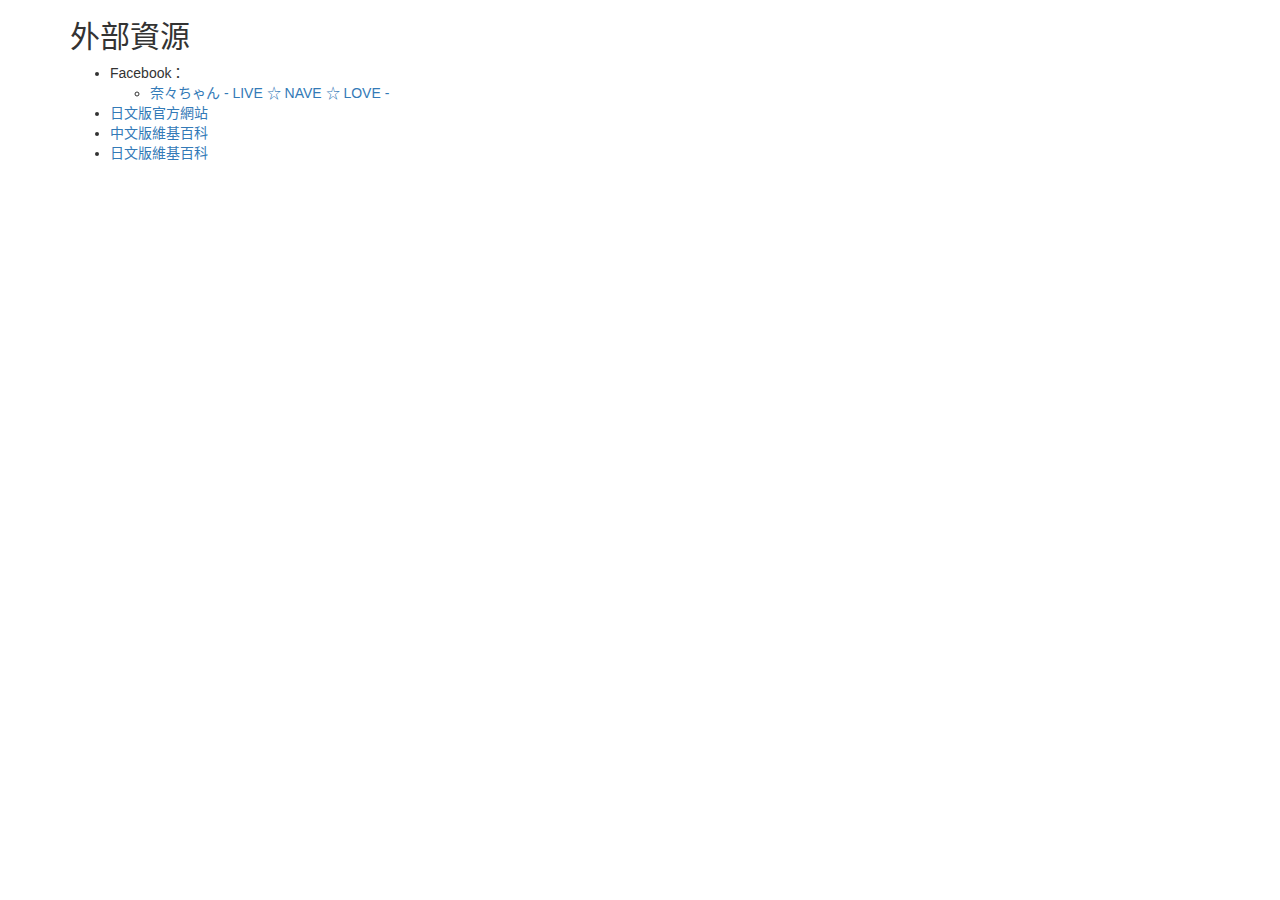
==== index.html @ c0e08864 "Add Facebook Group." ====
<!DOCTYPE HTML>
<html lang="zh-tw">
<head>
<meta charset="utf-8">
<title>水樹奈奈台灣非官方網站</title>
<link href="//netdna.bootstrapcdn.com/bootstrap/3.0.0-rc1/css/bootstrap.min.css" rel="stylesheet">
<meta name="viewport" content="width=device-width, initial-scale=1.0">
<script>
<!--
(function(i,s,o,g,r,a,m){i['GoogleAnalyticsObject']=r;i[r]=i[r]||function(){(i[r].q=i[r].q||[]).push(arguments)},i[r].l=1*new Date();a=s.createElement(o),m=s.getElementsByTagName(o)[0];a.async=1;a.src=g;m.parentNode.insertBefore(a,m)})(window,document,'script','//www.google-analytics.com/analytics.js','ga');ga('create', 'UA-42938829-2','mizukinana.tw');ga('send','pageview');
//-->
</script>
</head>
<body>
<div class="container">
    <h2>外部資源</h2>
    <ul>
        <li>Facebook：
            <ul>
                <li><a href="https://www.facebook.com/groups/308941325795608/">奈々ちゃん - LIVE ☆ NAVE ☆ LOVE -</a></li>
            </ul>
        </li>
        <li><a href="http://www.mizukinana.jp/">日文版官方網站</a></li>
        <li><a href="https://zh.wikipedia.org/wiki/%E6%B0%B4%E6%A8%B9%E5%A5%88%E5%A5%88">中文版維基百科</a></li>
        <li><a href="https://ja.wikipedia.org/wiki/%E6%B0%B4%E6%A8%B9%E5%A5%88%E3%80%85">日文版維基百科</a></li>
    </ul>
</div>
</body>
</html>
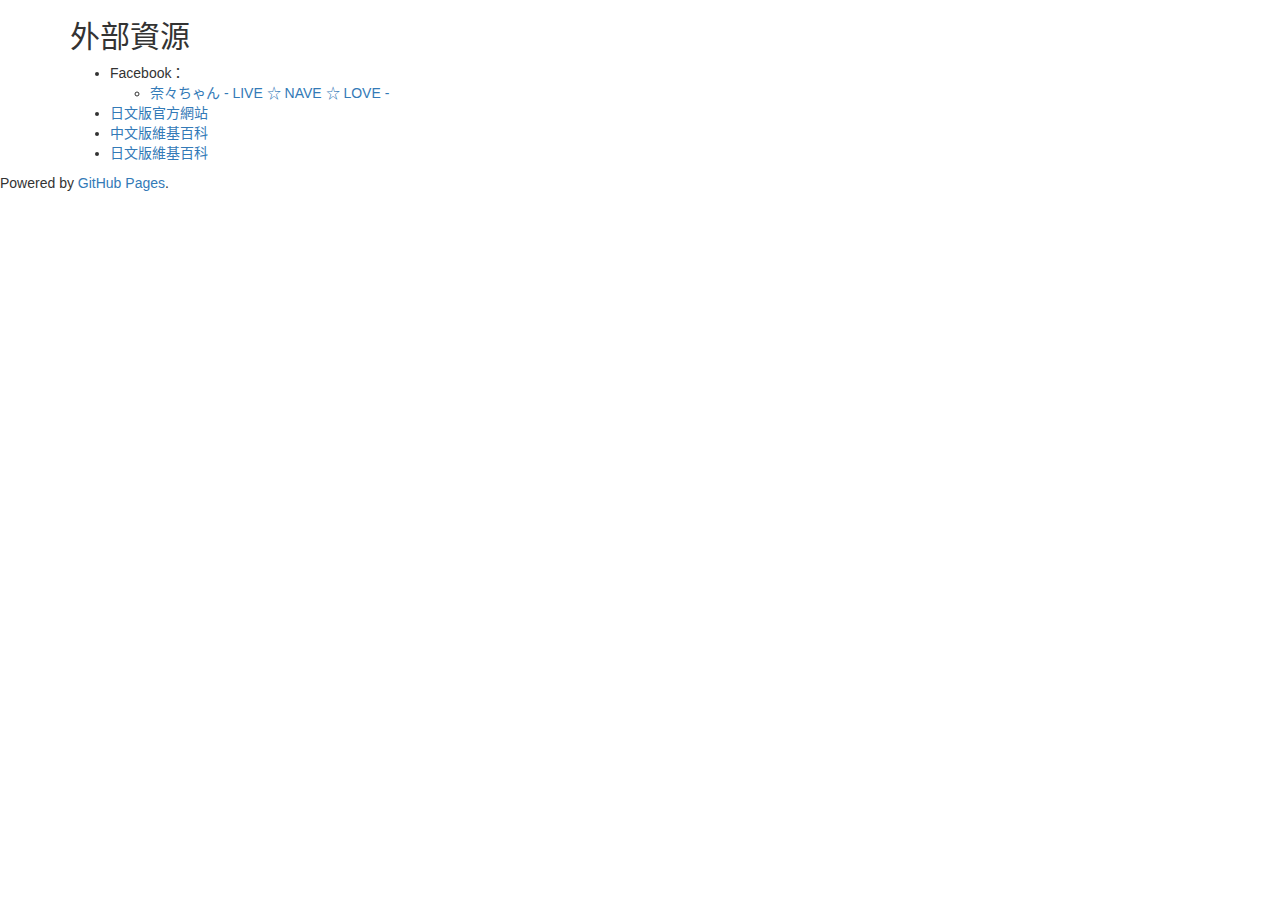
==== commit 313db4a9: "Add Powered by GitHub Pages, and add article tag." ====
--- a/index.html
+++ b/index.html
@@ -12,6 +12,7 @@
 </script>
 </head>
 <body>
+<article>
 <div class="container">
     <h2>外部資源</h2>
     <ul>
@@ -25,5 +26,9 @@
         <li><a href="https://ja.wikipedia.org/wiki/%E6%B0%B4%E6%A8%B9%E5%A5%88%E3%80%85">日文版維基百科</a></li>
     </ul>
 </div>
+</article>
+<footer>
+Powered by <a href="https://github.com/mizukinana-tw/fans.mizukinana.tw">GitHub Pages</a>.
+</footer>
 </body>
 </html>
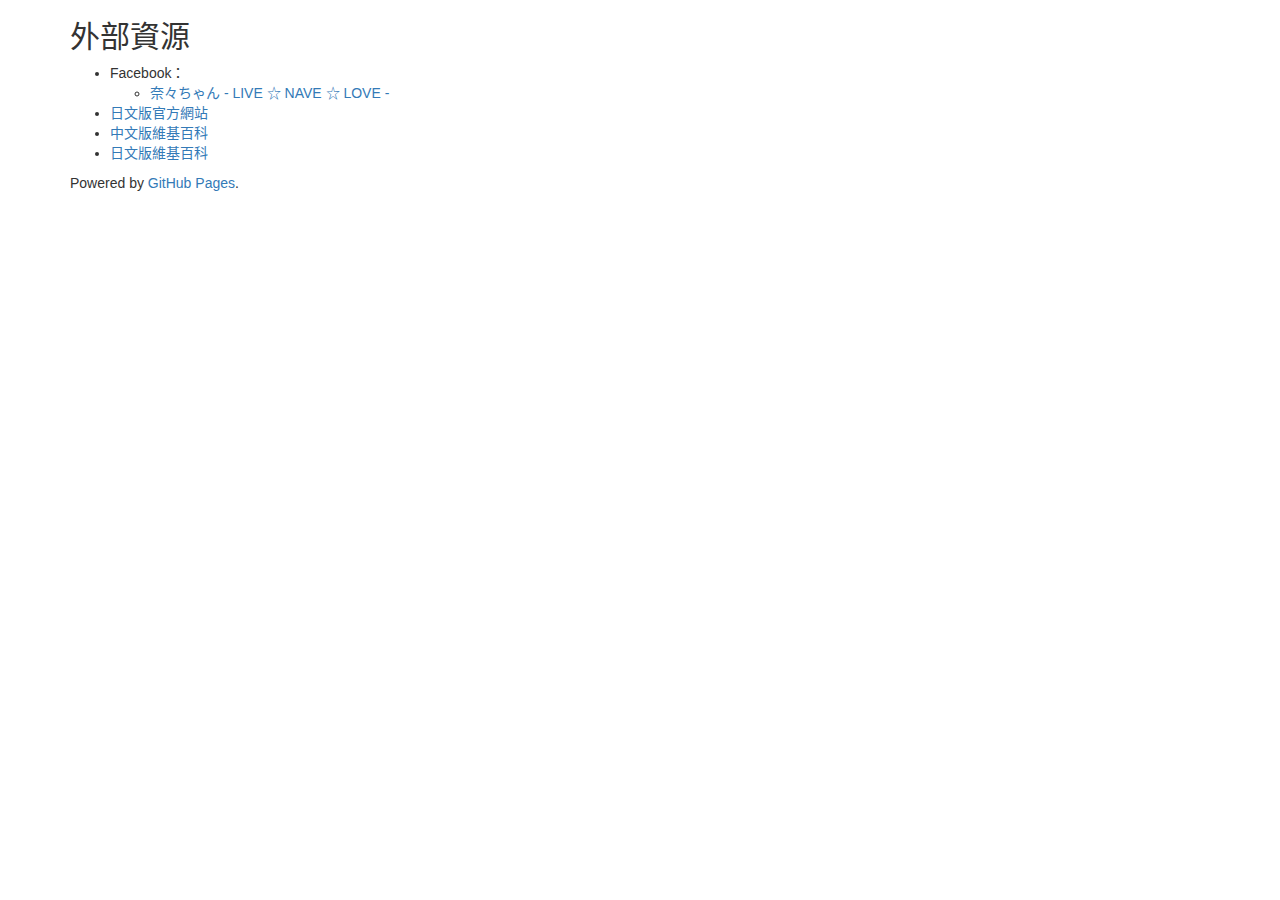
==== commit 6f5cc148: "Move .container to outside." ====
--- a/index.html
+++ b/index.html
@@ -12,8 +12,8 @@
 </script>
 </head>
 <body>
+<div class="container">
 <article>
-<div class="container">
     <h2>外部資源</h2>
     <ul>
         <li>Facebook：
@@ -25,10 +25,10 @@
         <li><a href="https://zh.wikipedia.org/wiki/%E6%B0%B4%E6%A8%B9%E5%A5%88%E5%A5%88">中文版維基百科</a></li>
         <li><a href="https://ja.wikipedia.org/wiki/%E6%B0%B4%E6%A8%B9%E5%A5%88%E3%80%85">日文版維基百科</a></li>
     </ul>
-</div>
 </article>
 <footer>
 Powered by <a href="https://github.com/mizukinana-tw/fans.mizukinana.tw">GitHub Pages</a>.
 </footer>
+</div>
 </body>
 </html>
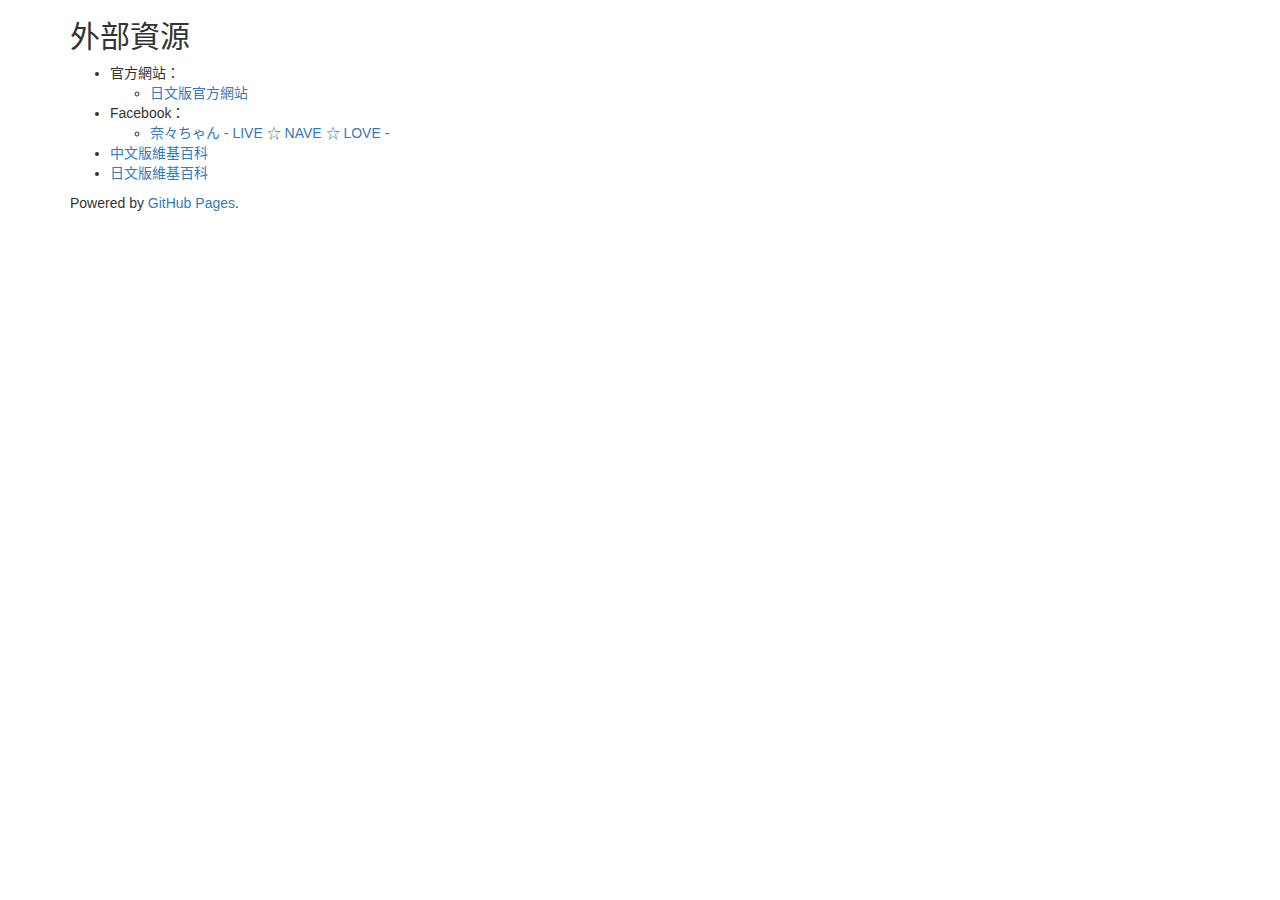
==== commit 7422e641: "Move official sites into first paragraph." ====
--- a/index.html
+++ b/index.html
@@ -16,12 +16,16 @@
 <article>
     <h2>外部資源</h2>
     <ul>
+        <li>官方網站：
+            <ul>
+                <li><a href="http://www.mizukinana.jp/">日文版官方網站</a></li>
+            </ul>
+        </li>
         <li>Facebook：
             <ul>
                 <li><a href="https://www.facebook.com/groups/308941325795608/">奈々ちゃん - LIVE ☆ NAVE ☆ LOVE -</a></li>
             </ul>
         </li>
-        <li><a href="http://www.mizukinana.jp/">日文版官方網站</a></li>
         <li><a href="https://zh.wikipedia.org/wiki/%E6%B0%B4%E6%A8%B9%E5%A5%88%E5%A5%88">中文版維基百科</a></li>
         <li><a href="https://ja.wikipedia.org/wiki/%E6%B0%B4%E6%A8%B9%E5%A5%88%E3%80%85">日文版維基百科</a></li>
     </ul>
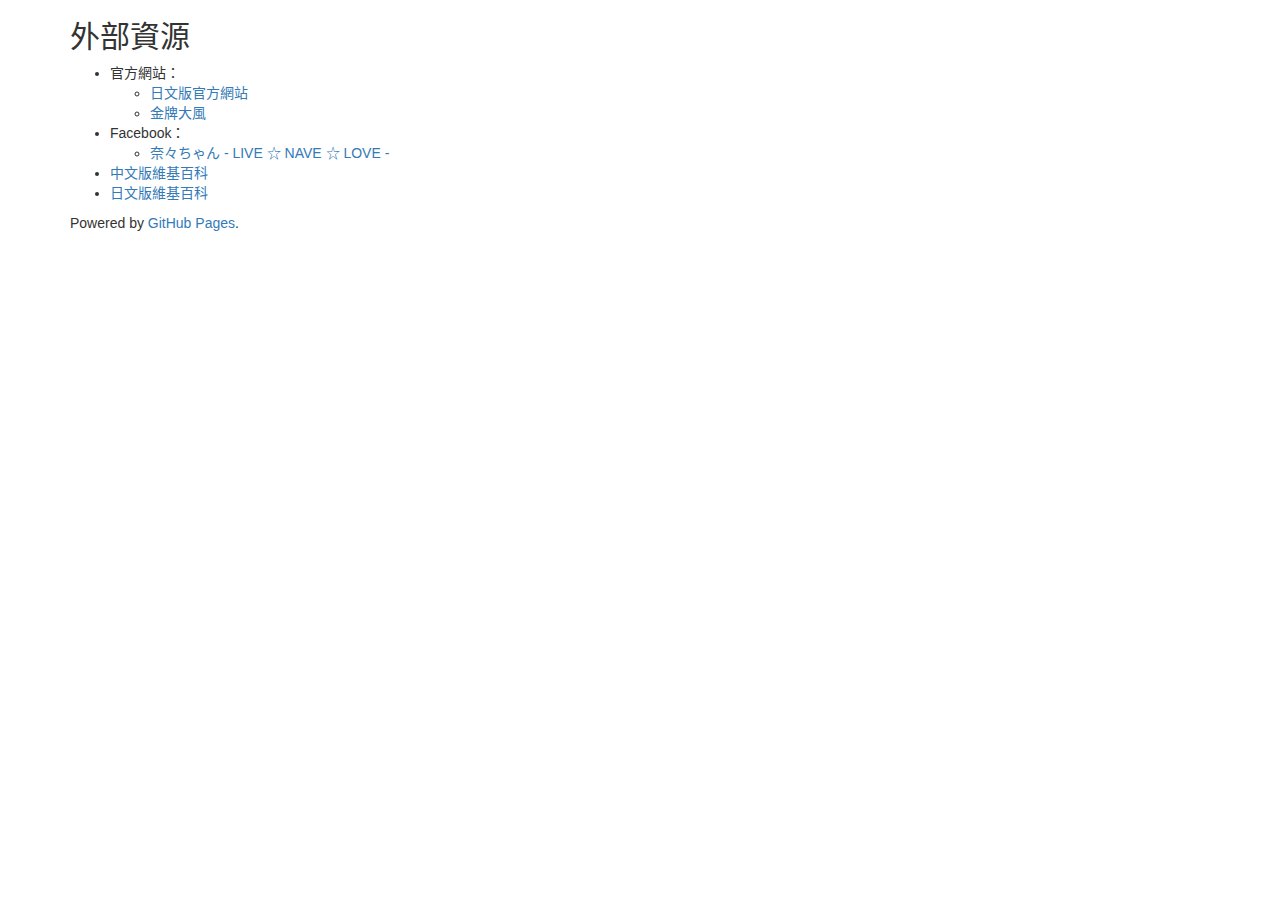
==== commit c202738b: "Add goldtyphoon official link." ====
--- a/index.html
+++ b/index.html
@@ -19,6 +19,7 @@
         <li>官方網站：
             <ul>
                 <li><a href="http://www.mizukinana.jp/">日文版官方網站</a></li>
+                <li><a href="http://www.goldtyphoon.com/zh-t/featuredartist/nanamizuki.html">金牌大風</a></li>
             </ul>
         </li>
         <li>Facebook：
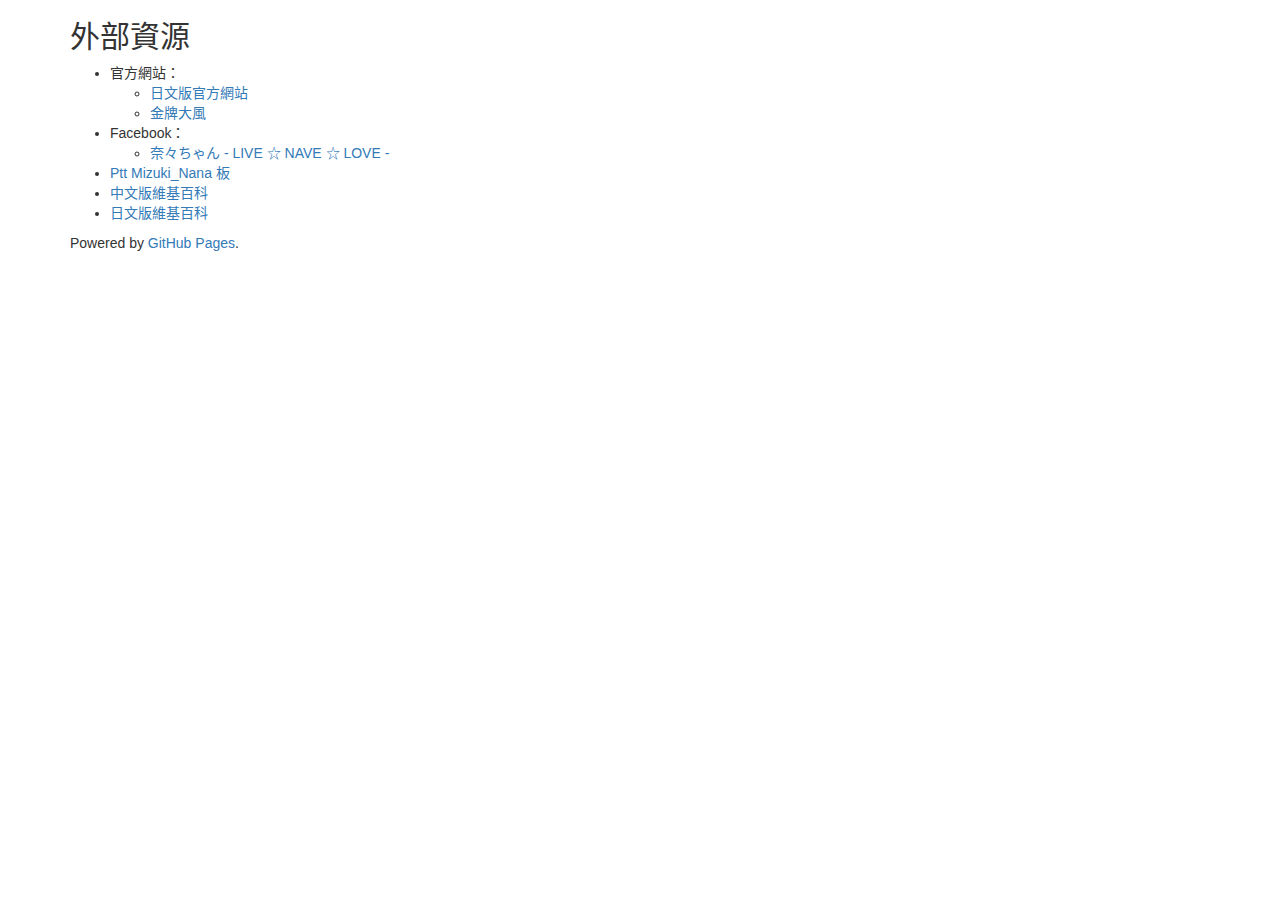
==== commit 0b10767f: "Add Ptt Mizuki_Nana." ====
--- a/index.html
+++ b/index.html
@@ -27,12 +27,13 @@
                 <li><a href="https://www.facebook.com/groups/308941325795608/">奈々ちゃん - LIVE ☆ NAVE ☆ LOVE -</a></li>
             </ul>
         </li>
+        <li><a href="http://www.ptt.cc/bbs/Mizuki_Nana/index.html">Ptt Mizuki_Nana 板</a></li>
         <li><a href="https://zh.wikipedia.org/wiki/%E6%B0%B4%E6%A8%B9%E5%A5%88%E5%A5%88">中文版維基百科</a></li>
         <li><a href="https://ja.wikipedia.org/wiki/%E6%B0%B4%E6%A8%B9%E5%A5%88%E3%80%85">日文版維基百科</a></li>
     </ul>
 </article>
 <footer>
-Powered by <a href="https://github.com/mizukinana-tw/fans.mizukinana.tw">GitHub Pages</a>.
+<p>Powered by <a href="https://github.com/mizukinana-tw/fans.mizukinana.tw">GitHub Pages</a>.</p>
 </footer>
 </div>
 </body>
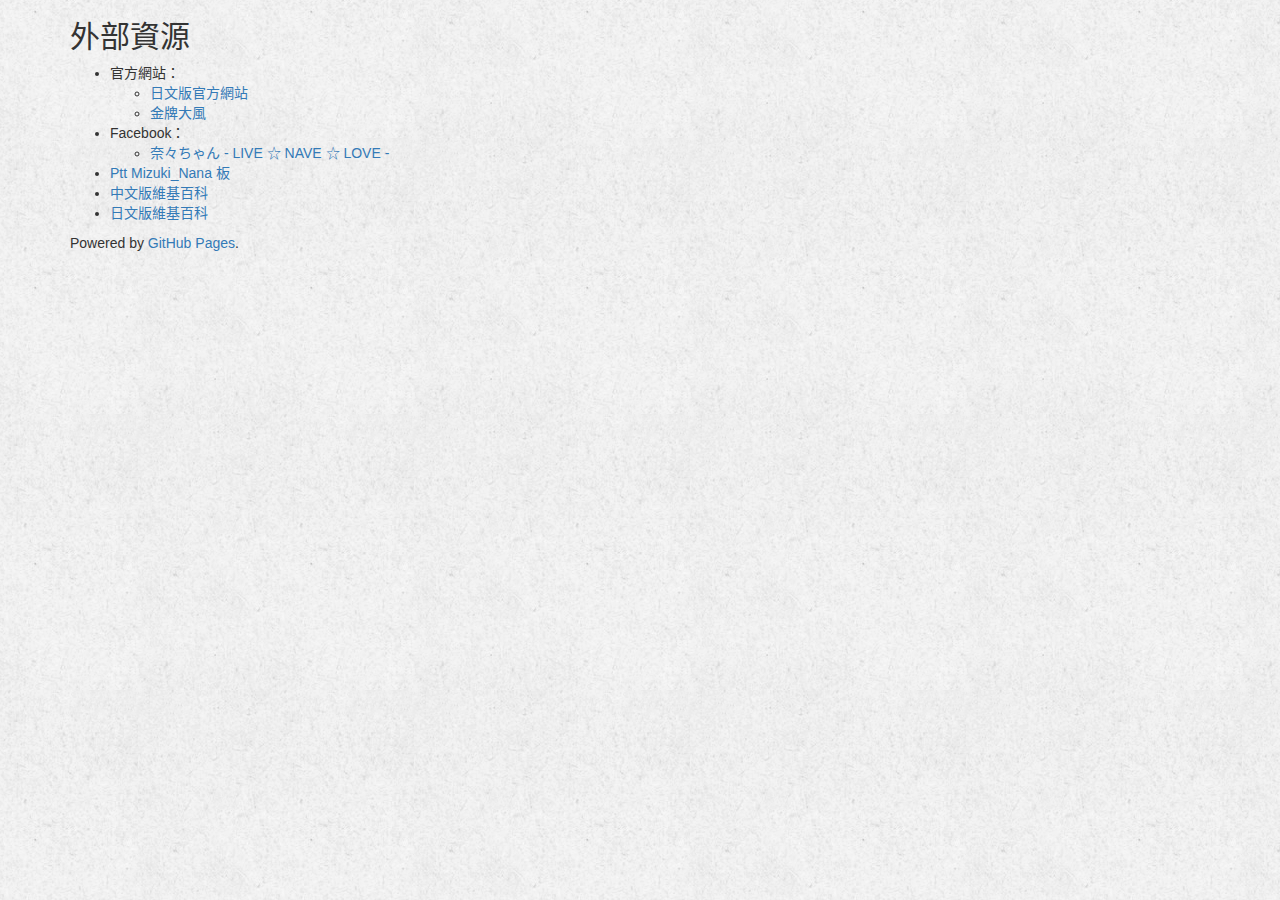
==== commit de2acc68: "Add css." ====
--- a/index.html
+++ b/index.html
@@ -4,6 +4,7 @@
 <meta charset="utf-8">
 <title>水樹奈奈台灣非官方網站</title>
 <link href="//netdna.bootstrapcdn.com/bootstrap/3.0.0-rc1/css/bootstrap.min.css" rel="stylesheet">
+<link href="css/style.css" rel="stylesheet">
 <meta name="viewport" content="width=device-width, initial-scale=1.0">
 <script>
 <!--
--- a/css/style.css
+++ b/css/style.css
@@ -0,0 +1,3 @@
+body {
+    background: url(paper_3.png);
+}
